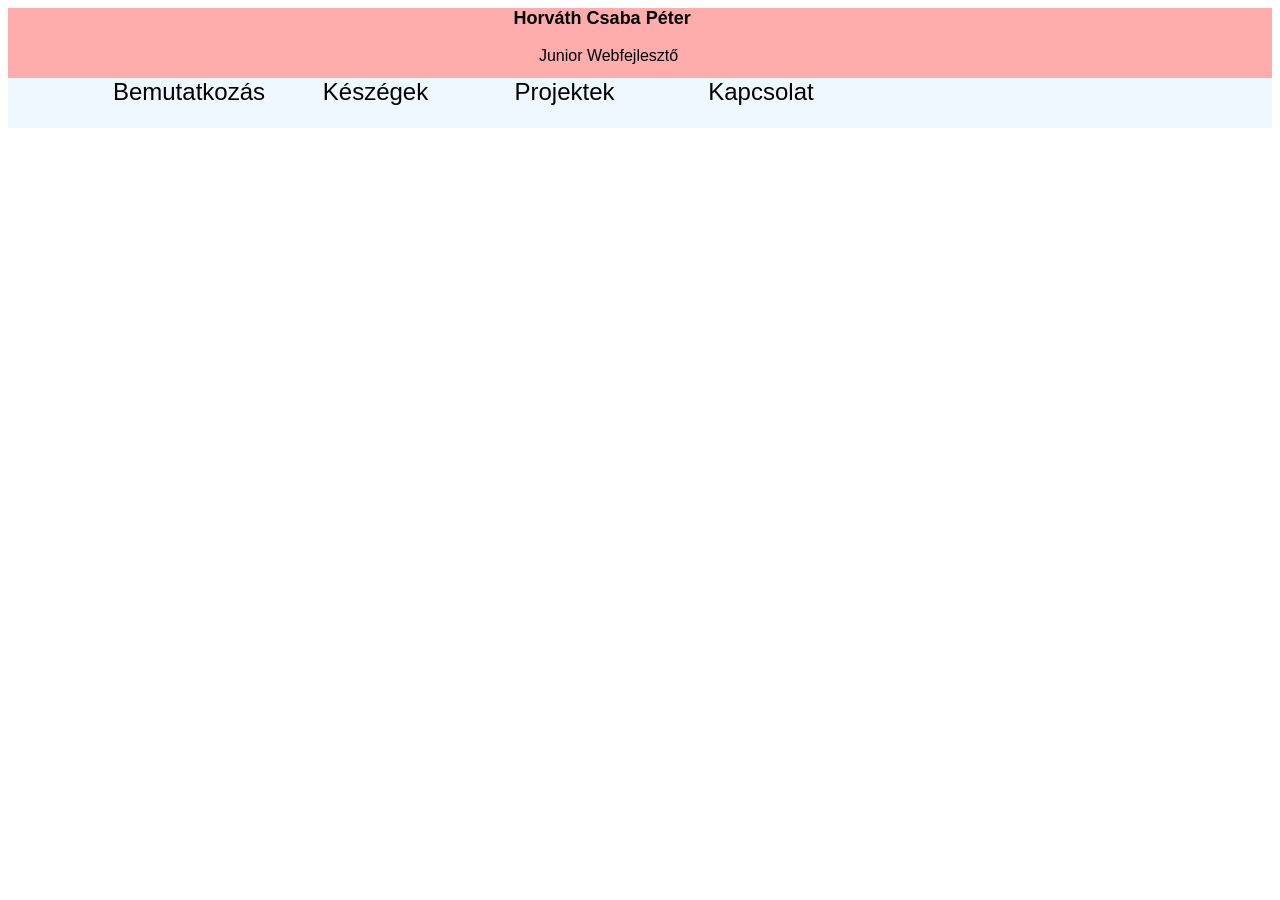
==== index.html @ dea65277 "teszt" ====
<!DOCTYPE html>
<html lang="hu">
<head>
    <meta charset="UTF-8">
    <meta name="viewport" content="width=device-width, initial-scale=1.0">
    <title>Portfolio</title>
    <link rel="stylesheet" href="./css/style.css">
</head>
<body>
    <header>
        <div class="fejlec-szoveg">
            <p class="szoveg1"><b>Horváth Csaba Péter </b></p>
            <p class="szoveg2">Junior Webfejlesztő</p>
        </div>

        <div class="navbar">
            <nav><a href="" >Bemutatkozás</a></nav>
            <nav><a href="" >Készégek</a></nav>
            <nav><a href="" >Projektek</a></nav>
            <nav><a href="" >Kapcsolat</a></nav>
        </div>
        
    </header>

    <main>

    </main>

    <footer>

    </footer>


</body>
</html>
---- css/style.css ----
body{
    font-family: Arial, Helvetica, sans-serif;
    
}

.szoveg1{
    margin-left: 40%;
    font-size: 18px;
}
.szoveg2{
    margin-left: 42%;
    font-size: 16px;
    margin-bottom: 40px;
}
.fejlec-szoveg{
    background-color: #FFACAC;
    margin-top: -10px;
    height: 70px;
    width: 100%;
    

    
}
.navbar{
    display: flex;
    gap: 90px;
    background-color: aliceblue;
    height: 50px;
    text-align: center;
    
}
.navbar a{
    text-decoration: none;
    color: black;
    font-size: 24px;
    margin-left: 69%;
}
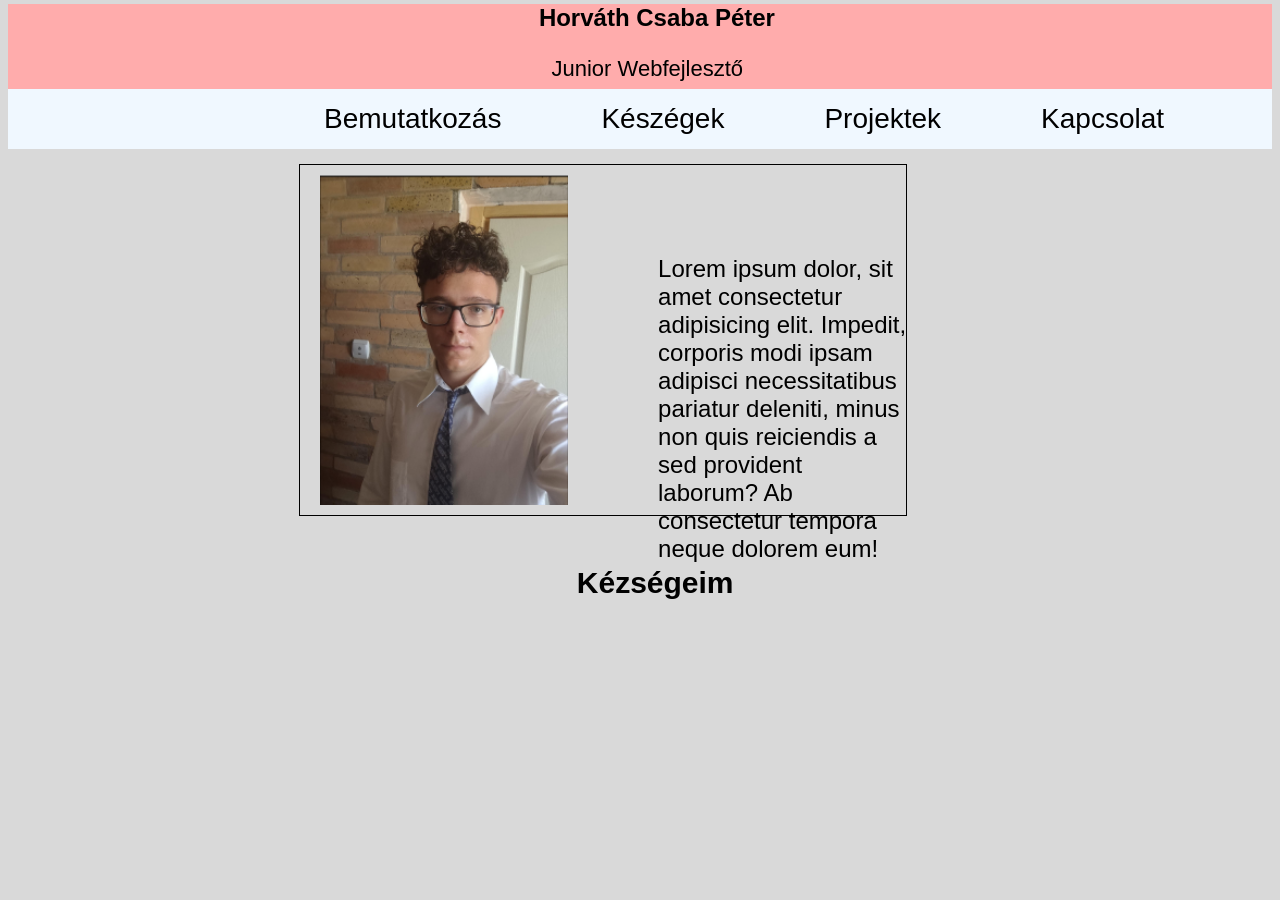
==== commit d918532d: "main kep" ====
--- a/index.html
+++ b/index.html
@@ -14,7 +14,7 @@
         </div>
 
         <div class="navbar">
-            <nav><a href="" >Bemutatkozás</a></nav>
+            <nav class="elso1"><a href="" >Bemutatkozás</a></nav>
             <nav><a href="" >Készégek</a></nav>
             <nav><a href="" >Projektek</a></nav>
             <nav><a href="" >Kapcsolat</a></nav>
@@ -23,7 +23,14 @@
     </header>
 
     <main>
+        <div class="elsobox">
+            <img class="kep1" src="./img/en.png" alt="en">
+            <p>Lorem ipsum dolor, sit amet consectetur adipisicing elit. Impedit, corporis modi ipsam adipisci necessitatibus pariatur deleniti, minus non quis reiciendis a sed provident laborum? Ab consectetur tempora neque dolorem eum!
+            </p>
 
+        </div>
+
+        <p class="kezsegim"><b>Kézségeim</b></p>
     </main>
 
     <footer>
--- a/css/style.css
+++ b/css/style.css
@@ -1,21 +1,21 @@
 body{
     font-family: Arial, Helvetica, sans-serif;
-    
+    background-color: #D9D9D9;
 }
 
 .szoveg1{
-    margin-left: 40%;
-    font-size: 18px;
+    margin-left: 42%;
+    font-size: 24px;
 }
 .szoveg2{
-    margin-left: 42%;
-    font-size: 16px;
+    margin-left: 43%;
+    font-size: 22px;
     margin-bottom: 40px;
 }
 .fejlec-szoveg{
     background-color: #FFACAC;
-    margin-top: -10px;
-    height: 70px;
+    margin-top: -20px;
+    height: 85px;
     width: 100%;
     
 
@@ -23,15 +23,50 @@
 }
 .navbar{
     display: flex;
-    gap: 90px;
+    gap: 100px;
     background-color: aliceblue;
-    height: 50px;
+    height: 60px;
     text-align: center;
+    
+    align-items: center;
+    
     
 }
 .navbar a{
     text-decoration: none;
     color: black;
+    font-size: 28px;
+
+    
+    
+    
+    
+}
+.elso1{
+    margin-left: 25%;
+}
+.elsobox{
+    border: black 1px solid;
+    height: 350px;
+    width: 48%;
+    margin-left: 23%;
+    display: flex;
+    margin-top: 15px;
+}
+.kep1{
+   margin-left: 20px;
+   margin-top: 10px;
+   margin-bottom: 10px;
+}
+.elsobox p {
+    margin-left: 90px;
+    width: 500px;
     font-size: 24px;
-    margin-left: 69%;
+    margin-top: 90px;
 }
+.kezsegim{
+    font-size: 30px;
+    margin-top: 50px;
+    margin-left: 45%;
+    margin-bottom: 50px;
+}
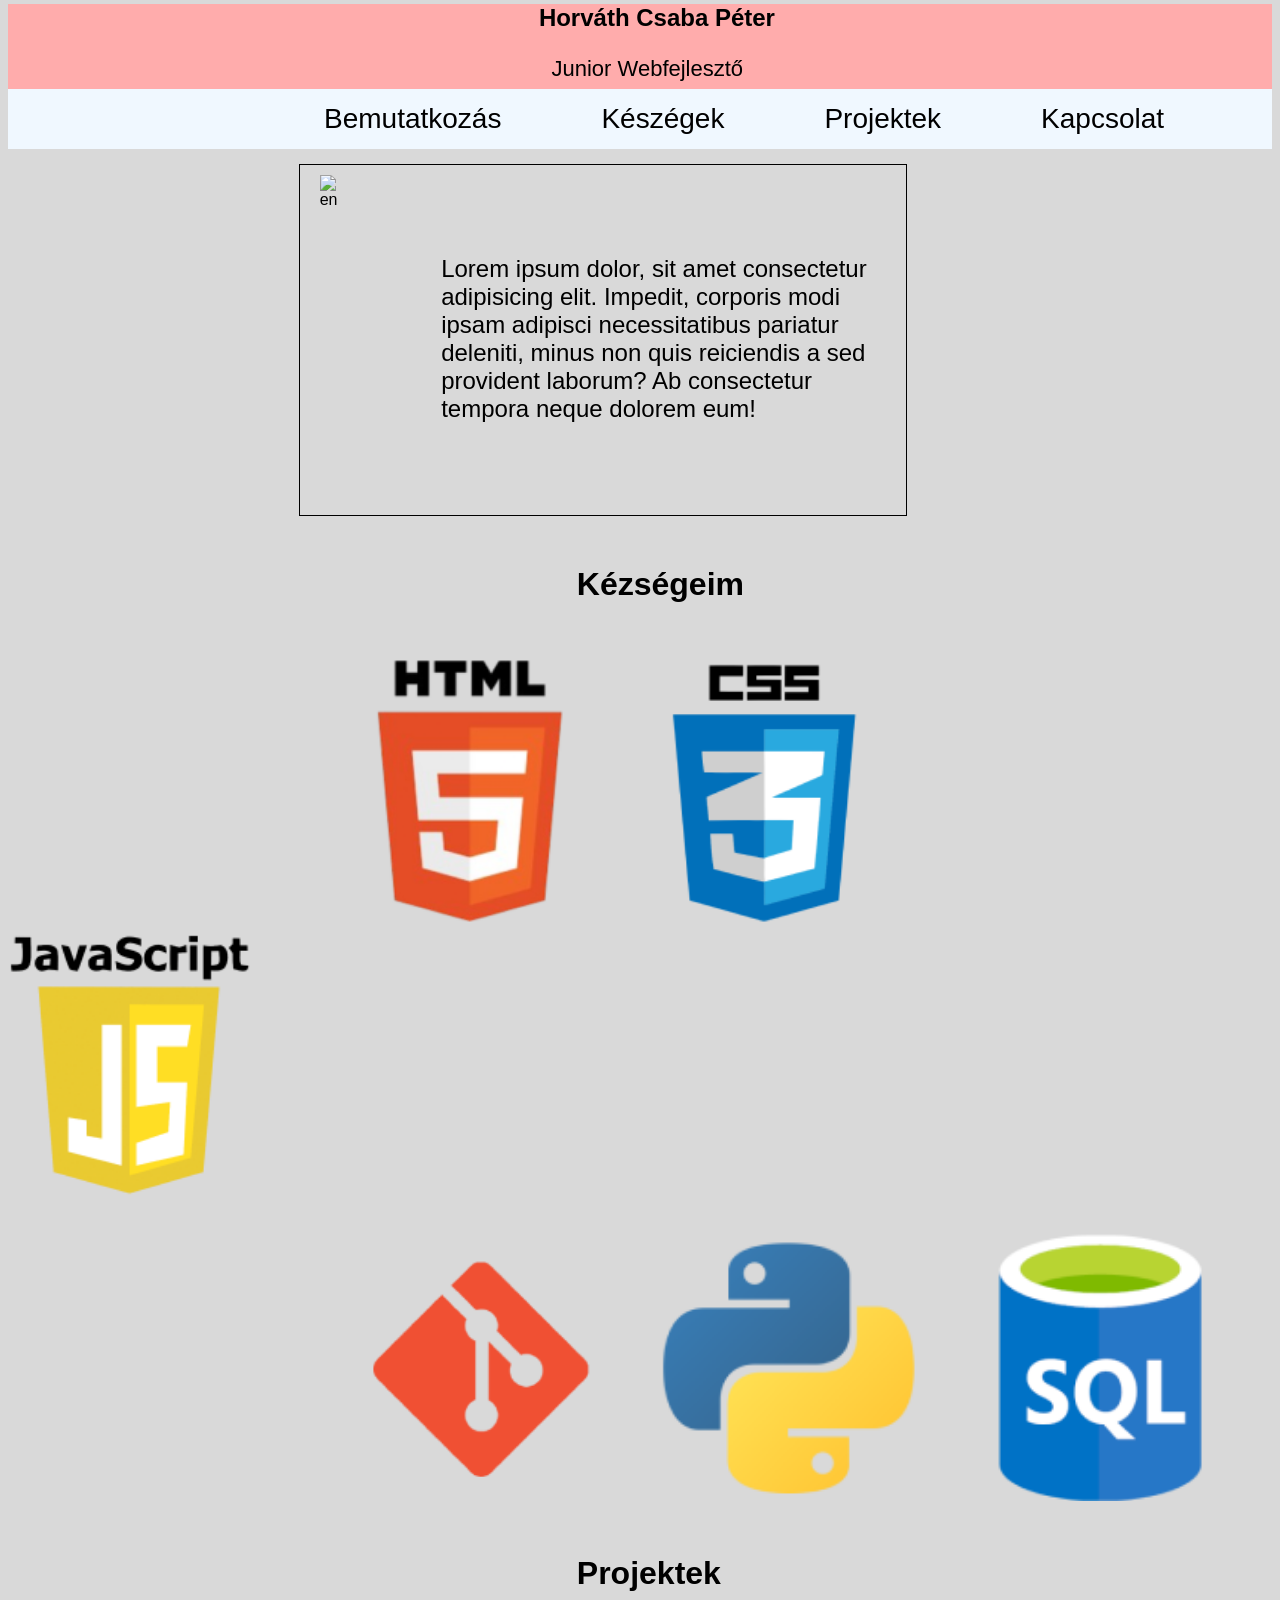
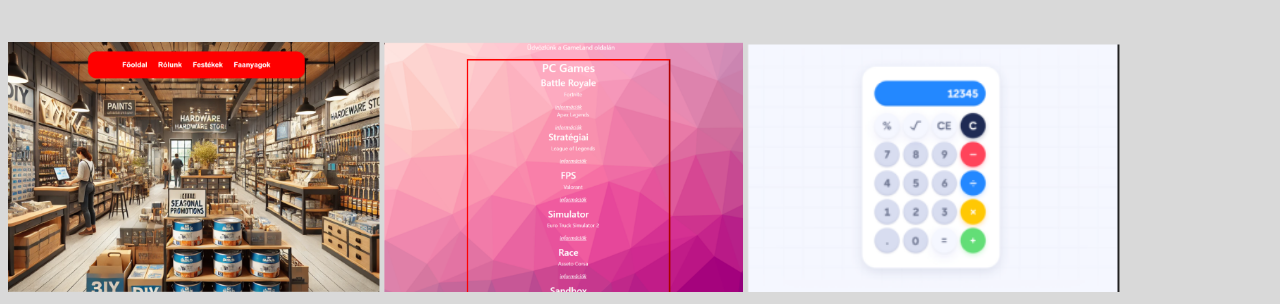
==== commit 33cc3921: "Kezsegeim" ====
--- a/index.html
+++ b/index.html
@@ -14,7 +14,7 @@
         </div>
 
         <div class="navbar">
-            <nav class="elso1"><a href="" >Bemutatkozás</a></nav>
+            <nav class="elso1"><a href="#bemutatkozas" >Bemutatkozás</a></nav>
             <nav><a href="" >Készégek</a></nav>
             <nav><a href="" >Projektek</a></nav>
             <nav><a href="" >Kapcsolat</a></nav>
@@ -25,12 +25,36 @@
     <main>
         <div class="elsobox">
             <img class="kep1" src="./img/en.png" alt="en">
-            <p>Lorem ipsum dolor, sit amet consectetur adipisicing elit. Impedit, corporis modi ipsam adipisci necessitatibus pariatur deleniti, minus non quis reiciendis a sed provident laborum? Ab consectetur tempora neque dolorem eum!
+            <p id="#bemutatkozas">Lorem ipsum dolor, sit amet consectetur adipisicing elit. Impedit, corporis modi ipsam adipisci necessitatibus pariatur deleniti, minus non quis reiciendis a sed provident laborum? Ab consectetur tempora neque dolorem eum!
             </p>
 
         </div>
 
         <p class="kezsegim"><b>Kézségeim</b></p>
+
+        <div class="elsosor">
+
+            <img class="elsokep" src="./img/html.png" alt="html">
+            <img src="./img/css.png" alt="css">
+            <img src="./img/java.png" alt="javascript">
+           
+        </div>
+        <div class="msor">
+             <img class="git" src="./img/git.png" alt="git">
+             <img src="./img/sql.png" alt="python">
+             <img src="./img/sql2.png" alt="sql">
+
+        </div>
+
+        <p class="projektek"><b>Projektek</b></p>
+
+        <div class="projektek1">
+            <img src="./img/barkacsbolt.png" alt="barkacsbolt" height="250px">
+            <img src="./img/gamelandia.png" alt="gamelandia" height="250px">
+            <img src="./img/szamologep.png" alt="szamologep" height="250px">
+        </div>
+
+
     </main>
 
     <footer>
--- a/css/style.css
+++ b/css/style.css
@@ -65,8 +65,42 @@
     margin-top: 90px;
 }
 .kezsegim{
-    font-size: 30px;
+    font-size: 32px;
     margin-top: 50px;
     margin-left: 45%;
     margin-bottom: 50px;
 }
+.elsokep{
+    margin-left: 29%;
+}
+.elsosor img{
+    height: 270px;
+    padding-right: 80px;
+    
+}
+.msor img{
+    height: 270px;
+    padding-right: 20px;
+    margin-top: 30px;
+    height: 270px;
+    
+}
+.git{
+    margin-left: 27%;
+    
+    
+
+}
+.projektek{
+   
+    font-size: 32px;
+    margin-top: 50px;
+    margin-left: 45%;
+    margin-bottom: 50px;
+}
+.projektek1 img {
+    
+}
+
+
+
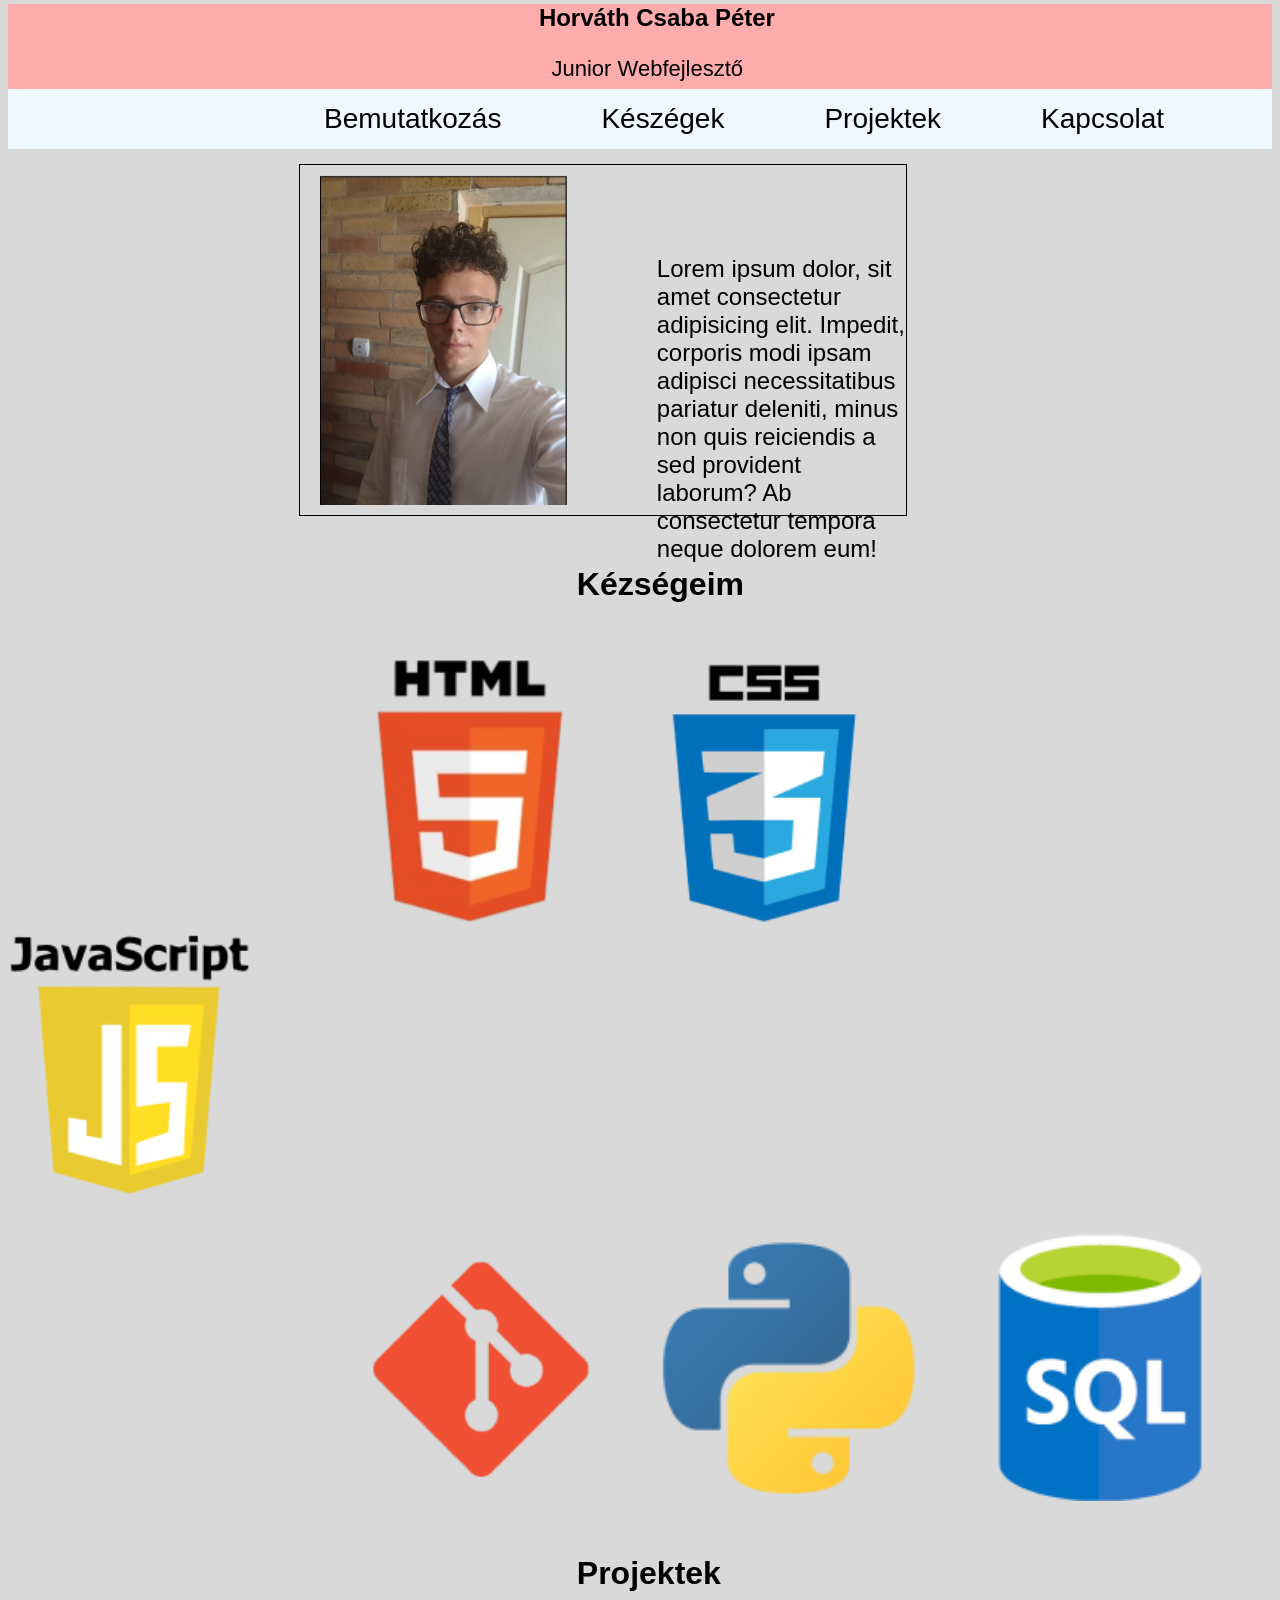
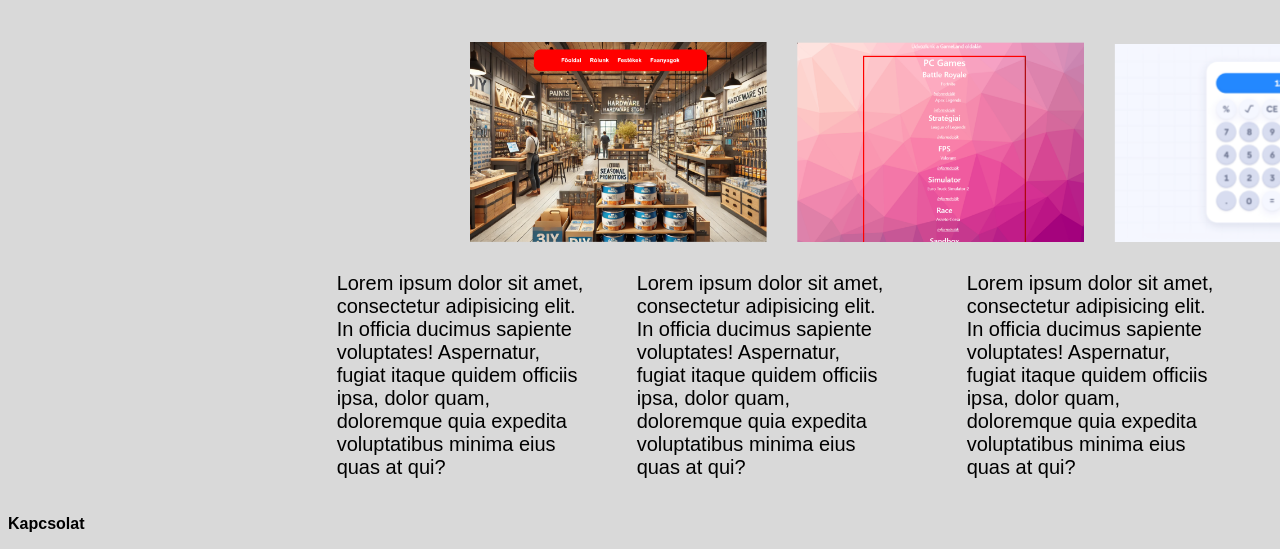
==== commit a31abc22: "kezdo-800px max width" ====
--- a/index.html
+++ b/index.html
@@ -13,33 +13,33 @@
             <p class="szoveg2">Junior Webfejlesztő</p>
         </div>
 
-        <div class="navbar">
+        <section class="navbar">
             <nav class="elso1"><a href="#bemutatkozas" >Bemutatkozás</a></nav>
-            <nav><a href="" >Készégek</a></nav>
+            <nav><a href="#kezsegeim" >Készégek</a></nav>
             <nav><a href="" >Projektek</a></nav>
             <nav><a href="" >Kapcsolat</a></nav>
-        </div>
+        </section>
         
     </header>
 
     <main>
-        <div class="elsobox">
+        <section class="elsobox">
             <img class="kep1" src="./img/en.png" alt="en">
             <p id="#bemutatkozas">Lorem ipsum dolor, sit amet consectetur adipisicing elit. Impedit, corporis modi ipsam adipisci necessitatibus pariatur deleniti, minus non quis reiciendis a sed provident laborum? Ab consectetur tempora neque dolorem eum!
             </p>
 
-        </div>
+        </section>
 
         <p class="kezsegim"><b>Kézségeim</b></p>
 
-        <div class="elsosor">
+        <section class="elsosor">
 
             <img class="elsokep" src="./img/html.png" alt="html">
             <img src="./img/css.png" alt="css">
             <img src="./img/java.png" alt="javascript">
            
-        </div>
-        <div class="msor">
+        </section>
+        <div id="#kezsegeim" class="msor">
              <img class="git" src="./img/git.png" alt="git">
              <img src="./img/sql.png" alt="python">
              <img src="./img/sql2.png" alt="sql">
@@ -48,11 +48,23 @@
 
         <p class="projektek"><b>Projektek</b></p>
 
-        <div class="projektek1">
-            <img src="./img/barkacsbolt.png" alt="barkacsbolt" height="250px">
-            <img src="./img/gamelandia.png" alt="gamelandia" height="250px">
-            <img src="./img/szamologep.png" alt="szamologep" height="250px">
-        </div>
+        <section class="pr1">
+            <img class="elsop" src="./img/barkacsbolt.png" alt="barkacsbolt"  height="200px" >
+            <img src="./img/gamelandia.png" alt="gamelandia" height="200px">
+            <img src="./img/szamologep.png" alt="szamologep"  height="200px">
+            
+        </section>
+        <section class="szovegek">
+            <p class="szoveg3">Lorem ipsum dolor sit amet, consectetur adipisicing elit. In officia ducimus sapiente voluptates! Aspernatur, fugiat itaque quidem officiis ipsa, dolor quam, doloremque quia expedita voluptatibus minima eius quas at qui?</p>
+            <p class="szoveg4">Lorem ipsum dolor sit amet, consectetur adipisicing elit. In officia ducimus sapiente voluptates! Aspernatur, fugiat itaque quidem officiis ipsa, dolor quam, doloremque quia expedita voluptatibus minima eius quas at qui?</p>
+            <p class="szoveg5">Lorem ipsum dolor sit amet, consectetur adipisicing elit. In officia ducimus sapiente voluptates! Aspernatur, fugiat itaque quidem officiis ipsa, dolor quam, doloremque quia expedita voluptatibus minima eius quas at qui?</p>
+        </section>
+
+
+        <section class="kapcsolat">
+            <p class="kapcs"><b>Kapcsolat</b></p>
+
+        </section>
 
 
     </main>
--- a/css/style.css
+++ b/css/style.css
@@ -98,7 +98,74 @@
     margin-left: 45%;
     margin-bottom: 50px;
 }
-.projektek1 img {
+.pr1 img {
+    padding-right: 30px;
+}
+.elsop{
+    margin-left: 154%;
+}
+.pr1{
+    display: flex;
+    
+    width: 300px;
+    
+}
+.szoveg3{
+    font-size: 20px;
+    width: 250px;
+    margin-top: 30px;
+    margin-left: 26%;
+    
+    
+}
+.szoveg4{
+    font-size: 20px;
+    width: 250px;
+    margin-top: 30px;
+    padding-left: 50px;
+}
+.szoveg5{
+    font-size: 20px;
+    width: 250px;
+    margin-top: 30px;
+   padding-left: 80px;
+    
+}
+.szovegek{
+    display: flex;
+    
+    
+    margin: 0;
+
+}
+.kapcs{
+
+}
+.navbar a:hover{
+    color: blue;
+    cursor: pointer;
+    font-size: 30px;
+}
+
+@media (max-width: 800px) {
+  body{
+    font-size: 28px;
+  }
+    .navbar {
+    display: block;
+    padding-bottom: 80px;
+    
+    
+   
+  }
+  .navbar a {
+    font-size: 28px;
+    justify-content: center;
+    text-align : center;
+    }
+    .elso1{
+        margin-right: 120px;
+    }
     
 }
 
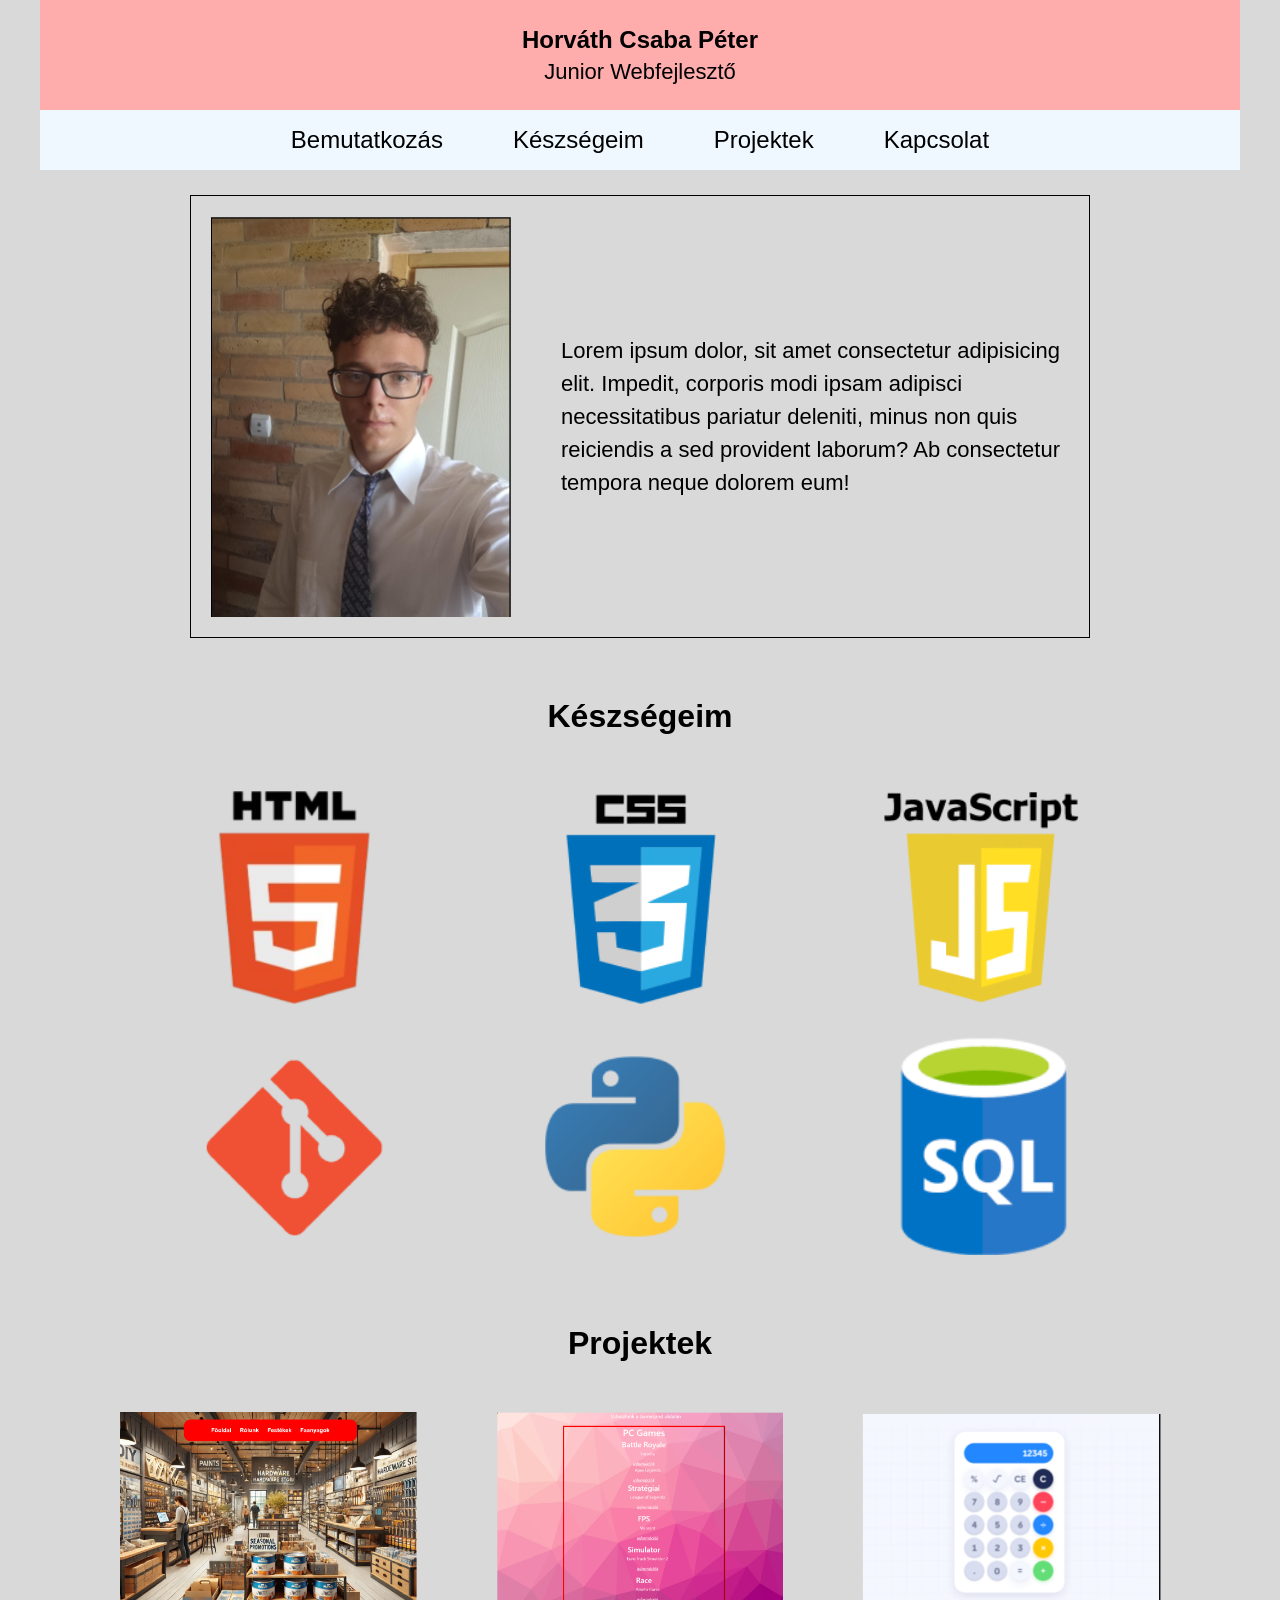
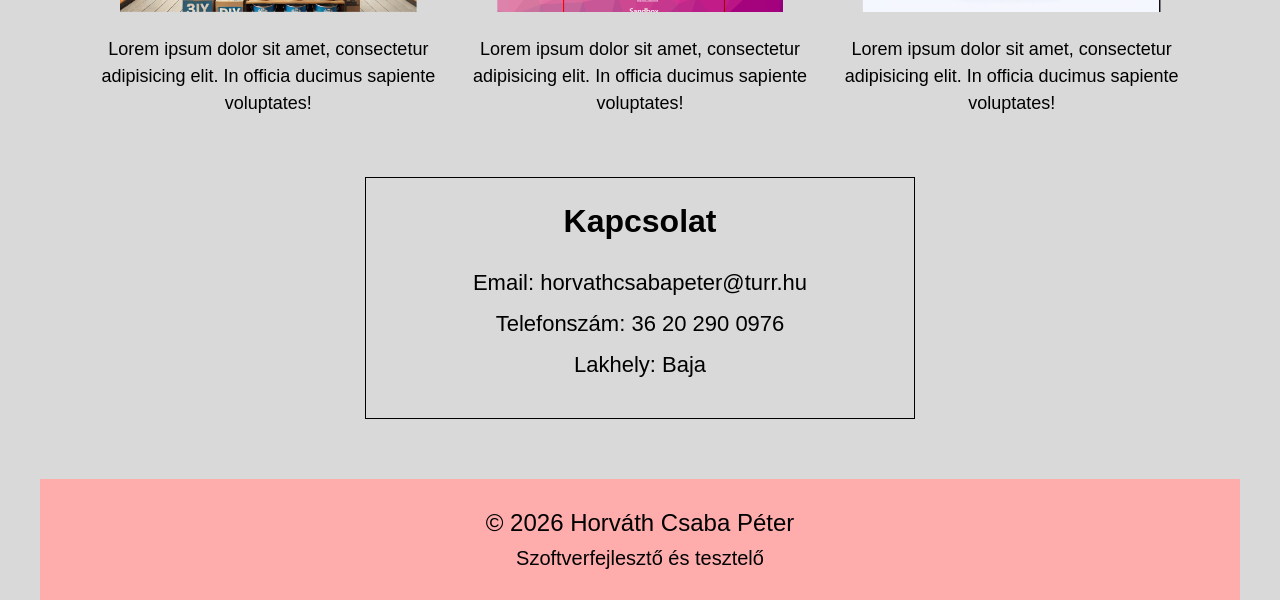
==== commit ae787f81: "helyes-konyvtar-struktura" ====
--- a/index.html
+++ b/index.html
@@ -1,78 +1,96 @@
-<!DOCTYPE html>
-<html lang="hu">
-<head>
-    <meta charset="UTF-8">
-    <meta name="viewport" content="width=device-width, initial-scale=1.0">
-    <title>Portfolio</title>
-    <link rel="stylesheet" href="./css/style.css">
-</head>
-<body>
-    <header>
-        <div class="fejlec-szoveg">
-            <p class="szoveg1"><b>Horváth Csaba Péter </b></p>
-            <p class="szoveg2">Junior Webfejlesztő</p>
-        </div>
-
-        <section class="navbar">
-            <nav class="elso1"><a href="#bemutatkozas" >Bemutatkozás</a></nav>
-            <nav><a href="#kezsegeim" >Készégek</a></nav>
-            <nav><a href="" >Projektek</a></nav>
-            <nav><a href="" >Kapcsolat</a></nav>
-        </section>
-        
-    </header>
-
-    <main>
-        <section class="elsobox">
-            <img class="kep1" src="./img/en.png" alt="en">
-            <p id="#bemutatkozas">Lorem ipsum dolor, sit amet consectetur adipisicing elit. Impedit, corporis modi ipsam adipisci necessitatibus pariatur deleniti, minus non quis reiciendis a sed provident laborum? Ab consectetur tempora neque dolorem eum!
-            </p>
-
-        </section>
-
-        <p class="kezsegim"><b>Kézségeim</b></p>
-
-        <section class="elsosor">
-
-            <img class="elsokep" src="./img/html.png" alt="html">
-            <img src="./img/css.png" alt="css">
-            <img src="./img/java.png" alt="javascript">
-           
-        </section>
-        <div id="#kezsegeim" class="msor">
-             <img class="git" src="./img/git.png" alt="git">
-             <img src="./img/sql.png" alt="python">
-             <img src="./img/sql2.png" alt="sql">
-
-        </div>
-
-        <p class="projektek"><b>Projektek</b></p>
-
-        <section class="pr1">
-            <img class="elsop" src="./img/barkacsbolt.png" alt="barkacsbolt"  height="200px" >
-            <img src="./img/gamelandia.png" alt="gamelandia" height="200px">
-            <img src="./img/szamologep.png" alt="szamologep"  height="200px">
-            
-        </section>
-        <section class="szovegek">
-            <p class="szoveg3">Lorem ipsum dolor sit amet, consectetur adipisicing elit. In officia ducimus sapiente voluptates! Aspernatur, fugiat itaque quidem officiis ipsa, dolor quam, doloremque quia expedita voluptatibus minima eius quas at qui?</p>
-            <p class="szoveg4">Lorem ipsum dolor sit amet, consectetur adipisicing elit. In officia ducimus sapiente voluptates! Aspernatur, fugiat itaque quidem officiis ipsa, dolor quam, doloremque quia expedita voluptatibus minima eius quas at qui?</p>
-            <p class="szoveg5">Lorem ipsum dolor sit amet, consectetur adipisicing elit. In officia ducimus sapiente voluptates! Aspernatur, fugiat itaque quidem officiis ipsa, dolor quam, doloremque quia expedita voluptatibus minima eius quas at qui?</p>
-        </section>
-
-
-        <section class="kapcsolat">
-            <p class="kapcs"><b>Kapcsolat</b></p>
-
-        </section>
-
-
-    </main>
-
-    <footer>
-
-    </footer>
-
-
-</body>
-</html>+
+<!DOCTYPE html>
+<html lang="hu">
+<head>
+    <meta charset="UTF-8">
+    <meta name="viewport" content="width=device-width, initial-scale=1.0">
+    <title>Portfolio</title>
+    <link rel="stylesheet" href="./css/style.css">
+</head>
+<body>
+
+<header>
+    <div class="fejlec-szoveg">
+        <p class="szoveg1"><b>Horváth Csaba Péter</b></p>
+        <p class="szoveg2">Junior Webfejlesztő</p>
+    </div>
+
+    <section class="navbar">
+        <nav><a href="#bemutatkozas">Bemutatkozás</a></nav>
+        <nav><a href="#keszsegeim">Készségeim</a></nav>
+        <nav><a href="#projektek">Projektek</a></nav>
+        <nav><a href="#kapcsolat">Kapcsolat</a></nav>
+    </section>
+</header>
+
+<main>
+
+    <section class="elsobox" id="bemutatkozas">
+        <img class="kep1" src="./img/en.png" alt="Portré">
+        <p>
+            Lorem ipsum dolor, sit amet consectetur adipisicing elit.
+            Impedit, corporis modi ipsam adipisci necessitatibus pariatur
+            deleniti, minus non quis reiciendis a sed provident laborum?
+            Ab consectetur tempora neque dolorem eum!
+        </p>
+    </section>
+
+    <section id="keszsegeim">
+        <p class="kezsegim"><b>Készségeim</b></p>
+
+        <div class="keszseg-grid">
+            <img src="./img/html.png" alt="HTML">
+            <img src="./img/css.png" alt="CSS">
+            <img src="./img/java.png" alt="JavaScript">
+            <img src="./img/git.png" alt="Git">
+            <img src="./img/sql.png" alt="Python">
+            <img src="./img/sql2.png" alt="SQL">
+        </div>
+    </section>
+
+    <section id="projektek">
+        <p class="projektek"><b>Projektek</b></p>
+
+        <div class="projekt-grid">
+            <div class="projekt">
+                <img src="./img/barkacsbolt.png" alt="Barkácsbolt">
+                <p>
+                    Lorem ipsum dolor sit amet, consectetur adipisicing elit.
+                    In officia ducimus sapiente voluptates!
+                </p>
+            </div>
+
+            <div class="projekt">
+                <img src="./img/gamelandia.png" alt="Gamelandia">
+                <p>
+                    Lorem ipsum dolor sit amet, consectetur adipisicing elit.
+                    In officia ducimus sapiente voluptates!
+                </p>
+            </div>
+
+            <div class="projekt">
+                <img src="./img/szamologep.png" alt="Számológép">
+                <p>
+                    Lorem ipsum dolor sit amet, consectetur adipisicing elit.
+                    In officia ducimus sapiente voluptates!
+                </p>
+            </div>
+        </div>
+    </section>
+
+    <section class="kapcsolat" id="kapcsolat">
+        <p class="kapcs"><b>Kapcsolat</b></p>
+        <p>Email: horvathcsabapeter@turr.hu</p>
+        <p>Telefonszám: 36 20 290 0976</p>
+        <p>Lakhely: Baja</p>
+    </section>
+
+</main>
+
+<footer>
+    <p class="footer1">© 2026 Horváth Csaba Péter</p>
+    <p>Szoftverfejlesztő és tesztelő</p>
+</footer>
+
+</body>
+</html>
--- a/css/style.css
+++ b/css/style.css
@@ -1,173 +1,338 @@
-body{
-    font-family: Arial, Helvetica, sans-serif;
-    background-color: #D9D9D9;
-}
-
-.szoveg1{
-    margin-left: 42%;
-    font-size: 24px;
-}
-.szoveg2{
-    margin-left: 43%;
-    font-size: 22px;
-    margin-bottom: 40px;
-}
-.fejlec-szoveg{
-    background-color: #FFACAC;
-    margin-top: -20px;
-    height: 85px;
-    width: 100%;
-    
-
-    
-}
-.navbar{
-    display: flex;
-    gap: 100px;
-    background-color: aliceblue;
-    height: 60px;
-    text-align: center;
-    
-    align-items: center;
-    
-    
-}
-.navbar a{
-    text-decoration: none;
-    color: black;
-    font-size: 28px;
-
-    
-    
-    
-    
-}
-.elso1{
-    margin-left: 25%;
-}
-.elsobox{
-    border: black 1px solid;
-    height: 350px;
-    width: 48%;
-    margin-left: 23%;
-    display: flex;
-    margin-top: 15px;
-}
-.kep1{
-   margin-left: 20px;
-   margin-top: 10px;
-   margin-bottom: 10px;
-}
-.elsobox p {
-    margin-left: 90px;
-    width: 500px;
-    font-size: 24px;
-    margin-top: 90px;
-}
-.kezsegim{
-    font-size: 32px;
-    margin-top: 50px;
-    margin-left: 45%;
-    margin-bottom: 50px;
-}
-.elsokep{
-    margin-left: 29%;
-}
-.elsosor img{
-    height: 270px;
-    padding-right: 80px;
-    
-}
-.msor img{
-    height: 270px;
-    padding-right: 20px;
-    margin-top: 30px;
-    height: 270px;
-    
-}
-.git{
-    margin-left: 27%;
-    
-    
-
-}
-.projektek{
-   
-    font-size: 32px;
-    margin-top: 50px;
-    margin-left: 45%;
-    margin-bottom: 50px;
-}
-.pr1 img {
-    padding-right: 30px;
-}
-.elsop{
-    margin-left: 154%;
-}
-.pr1{
-    display: flex;
-    
-    width: 300px;
-    
-}
-.szoveg3{
-    font-size: 20px;
-    width: 250px;
-    margin-top: 30px;
-    margin-left: 26%;
-    
-    
-}
-.szoveg4{
-    font-size: 20px;
-    width: 250px;
-    margin-top: 30px;
-    padding-left: 50px;
-}
-.szoveg5{
-    font-size: 20px;
-    width: 250px;
-    margin-top: 30px;
-   padding-left: 80px;
-    
-}
-.szovegek{
-    display: flex;
-    
-    
-    margin: 0;
-
-}
-.kapcs{
-
-}
-.navbar a:hover{
-    color: blue;
-    cursor: pointer;
-    font-size: 30px;
-}
-
-@media (max-width: 800px) {
-  body{
-    font-size: 28px;
-  }
-    .navbar {
-    display: block;
-    padding-bottom: 80px;
-    
-    
-   
-  }
-  .navbar a {
-    font-size: 28px;
-    justify-content: center;
-    text-align : center;
-    }
-    .elso1{
-        margin-right: 120px;
-    }
-    
-}
-
-
-
+
+* {
+    box-sizing: border-box;
+    margin: 0;
+    padding: 0;
+}
+
+html {
+    scroll-behavior: smooth;
+}
+
+body {
+    font-family: Arial, Helvetica, sans-serif;
+    background-color: #D9D9D9;
+    color: #000;
+     max-width: 1200px;
+    margin: 0 auto;
+}
+
+.fejlec-szoveg {
+    background-color: #FFACAC;
+    min-height: 110px;
+    width: 100%;
+    display: flex;
+    flex-direction: column;
+    justify-content: center;
+    align-items: center;
+    padding: 15px;
+}
+
+.szoveg1 {
+    font-size: 24px;
+}
+
+.szoveg2 {
+    font-size: 22px;
+    margin-top: 5px;
+}
+
+.navbar {
+    display: flex;
+    justify-content: center;
+    align-items: center;
+    gap: 70px;
+    background-color: aliceblue;
+    min-height: 60px;
+    padding: 10px 20px;
+    flex-wrap: wrap;
+}
+
+.navbar a {
+    text-decoration: none;
+    color: black;
+    font-size: 24px;
+    transition: 0.2s;
+}
+
+.navbar a:hover {
+    color: blue;
+    font-size: 26px;
+}
+
+.elsobox {
+    border: 1px solid black;
+    width: min(900px, 90%);
+    min-height: 350px;
+    margin: 25px auto 0;
+    display: flex;
+    align-items: center;
+    gap: 50px;
+    padding: 20px;
+}
+
+.kep1 {
+    width: 300px;
+    max-width: 40%;
+    height: auto;
+    object-fit: contain;
+}
+
+.elsobox p {
+    flex: 1;
+    font-size: 22px;
+    line-height: 1.5;
+}
+
+.kezsegim,
+.projektek {
+    text-align: center;
+    font-size: 32px;
+}
+
+.kezsegim {
+    margin: 60px 0 50px;
+}
+
+.keszseg-grid {
+    width: min(1000px, 90%);
+    margin: auto;
+    display: grid;
+    grid-template-columns: repeat(3, 1fr);
+    gap: 30px;
+    justify-items: center;
+    align-items: center;
+}
+
+.keszseg-grid img {
+    width: 100%;
+    max-width: 220px;
+    height: 220px;
+    object-fit: contain;
+}
+
+.projektek {
+    margin: 70px 0 50px;
+}
+
+.projekt-grid {
+    width: min(1100px, 90%);
+    margin: auto;
+    display: grid;
+    grid-template-columns: repeat(3, 1fr);
+    gap: 35px;
+}
+
+.projekt {
+    text-align: center;
+}
+
+.projekt img {
+    width: 100%;
+    height: 200px;
+    object-fit: contain;
+}
+
+.projekt p {
+    font-size: 18px;
+    line-height: 1.5;
+    margin-top: 20px;
+}
+
+.kapcsolat {
+    margin: 60px auto 0;
+    text-align: center;
+    border: 1px solid black;
+    width: min(550px, 90%);
+    min-height: 240px;
+    padding: 25px;
+    font-size: 22px;
+}
+
+.kapcs {
+    font-size: 32px;
+    margin-bottom: 30px;
+}
+
+.kapcsolat p:not(.kapcs) {
+    margin: 15px 0;
+}
+
+footer {
+    background-color: #FFACAC;
+    margin-top: 60px;
+    min-height: 110px;
+    width: 100%;
+    padding: 20px;
+    text-align: center;
+}
+
+footer p {
+    font-size: 20px;
+    margin: 10px 0;
+}
+
+.footer1 {
+    font-size: 24px;
+}
+
+@media (max-width: 800px) {
+
+    .fejlec-szoveg {
+        min-height: 100px;
+    }
+
+    .szoveg1 {
+        font-size: 21px;
+        text-align: center;
+    }
+
+    .szoveg2 {
+        font-size: 19px;
+    }
+
+    .navbar {
+        flex-direction: column;
+        gap: 15px;
+        padding: 20px;
+    }
+
+    .navbar a {
+        font-size: 21px;
+    }
+
+    .navbar a:hover {
+        font-size: 22px;
+    }
+
+    .elsobox {
+        width: 90%;
+        flex-direction: column;
+        min-height: auto;
+        gap: 20px;
+        padding: 25px;
+        text-align: center;
+    }
+
+    .kep1 {
+        max-width: 70%;
+        width: 250px;
+    }
+
+    .elsobox p {
+        font-size: 18px;
+        width: 100%;
+    }
+
+    .kezsegim,
+    .projektek {
+        font-size: 28px;
+    }
+
+    .keszseg-grid {
+        grid-template-columns: repeat(2, 1fr);
+        gap: 20px;
+    }
+
+    .keszseg-grid img {
+        max-width: 160px;
+        height: 160px;
+    }
+
+    .projekt-grid {
+        grid-template-columns: 1fr;
+        gap: 50px;
+    }
+
+    .projekt img {
+        max-width: 300px;
+        height: auto;
+    }
+
+    .projekt p {
+        max-width: 350px;
+        margin: 15px auto 0;
+        font-size: 17px;
+    }
+
+    .kapcsolat {
+        font-size: 18px;
+        min-height: auto;
+        padding: 25px 15px;
+    }
+
+    .kapcs {
+        font-size: 28px;
+    }
+}
+
+@media (max-width: 480px) {
+
+    .szoveg1 {
+        font-size: 19px;
+    }
+
+    .szoveg2 {
+        font-size: 17px;
+    }
+
+    .navbar {
+        gap: 12px;
+    }
+
+    .navbar a {
+        font-size: 19px;
+    }
+
+    .elsobox {
+        width: 94%;
+        padding: 15px;
+    }
+
+    .kep1 {
+        max-width: 80%;
+    }
+
+    .elsobox p {
+        font-size: 16px;
+    }
+
+    .kezsegim,
+    .projektek {
+        font-size: 25px;
+        margin-top: 45px;
+        margin-bottom: 35px;
+    }
+
+    .keszseg-grid {
+        width: 94%;
+        grid-template-columns: repeat(2, 1fr);
+        gap: 10px;
+    }
+
+    .keszseg-grid img {
+        width: 140px;
+        height: 140px;
+    }
+
+    .projekt-grid {
+        width: 94%;
+    }
+
+    .projekt img {
+        width: 90%;
+    }
+
+    .kapcsolat {
+        width: 94%;
+        font-size: 16px;
+    }
+
+    footer p {
+        font-size: 16px;
+    }
+
+    .footer1 {
+        font-size: 19px;
+    }
+}
